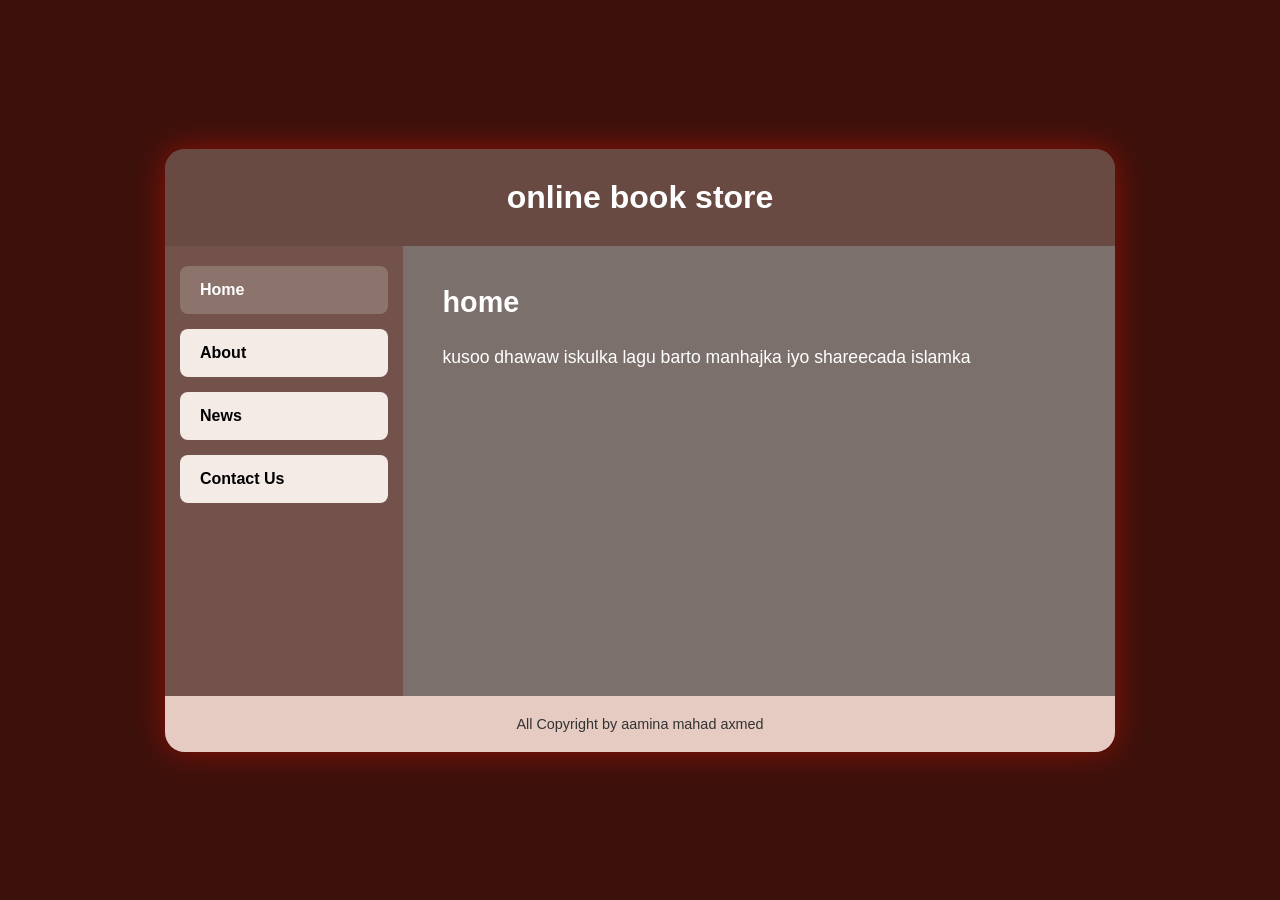
==== index.html @ 4180969d "Add files via upload" ====
<!DOCTYPE html>
<html lang="so">
<head>
    <meta charset="UTF-8">
    <meta name="viewport" content="width=device-width, initial-scale=1.0">
    <title>shareca school</title>
    <link rel="stylesheet" href="style.css">
</head>
<body>

    <div class="store-container">
        <header class="store-header">
            <h1>online book store</h1>
        </header>

        <div class="main-layout">
            <nav class="sidebar">
                <ul>
                    <li><a href="index.html" class="nav-item active">Home</a></li>
                    <li><a href="about.html" class="nav-item">About</a></li>
                    <li><a href="news.html" class="nav-item">News</a></li>
                    <li><a href="contact.html" class="nav-item">Contact Us</a></li>
                </ul>
            </nav>

            <main class="content-area">
                <h2>home</h2>
                <p>kusoo dhawaw iskulka lagu barto manhajka iyo shareecada islamka</p>
            </main>
        </div>

        <footer class="store-footer">
            <p>All Copyright by aamina mahad axmed</p>
        </footer>
    </div>

</body>
</html>
---- style.css ----
/* Reset basic margins and paddings */
* {
    margin: 0;
    padding: 0;
    box-sizing: border-box;
    font-family: Arial, sans-serif;
}

/* Overall page background (Deep dark red/brown) */
body {
    background-color: #3d110b; 
    display: flex;
    justify-content: center;
    align-items: center;
    min-height: 100vh;
    padding: 20px;
}

/* Main rounded application window with red glow effect */
.store-container {
    width: 100%;
    max-width: 950px;
    background-color: #6d4c41; /* Fallback base color */
    border-radius: 20px;
    overflow: hidden;
    box-shadow: 0 0 30px rgba(255, 20, 0, 0.4); /* Red outer glow */
    display: flex;
    flex-direction: column;
}

/* Header styling */
.store-header {
    background-color: #694a43;
    padding: 30px;
    text-align: center;
}

.store-header h1 {
    color: #ffffff;
    font-size: 2rem;
    font-weight: bold;
}

/* Layout for sidebar and content side-by-side */
.main-layout {
    display: flex;
    flex: 1;
    min-height: 450px;
}

/* Sidebar Navigation container */
.sidebar {
    background-color: #72524a;
    width: 25%;
    padding: 20px 15px;
}

.sidebar ul {
    list-style: none;
}

/* Individual Sidebar Menu Buttons */
.nav-item {
    display: block;
    background-color: #f4eae6;
    color: #000000;
    text-decoration: none;
    padding: 15px 20px;
    margin-bottom: 15px;
    border-radius: 8px;
    font-weight: bold;
    transition: background-color 0.2s ease;
}

/* Active State (Home button style) */
.nav-item.active {
    background-color: #8c736c;
    color: #ffffff;
}

/* Main Text Content container */
.content-area {
    background-color: #7c706c;
    width: 75%;
    padding: 40px;
    color: #ffffff;
}

.content-area h2 {
    font-size: 1.8rem;
    margin-bottom: 25px;
    font-weight: bold;
}

.content-area p {
    font-size: 1.1rem;
    line-height: 1.5;
}

/* Footer styling */
.store-footer {
    background-color: #e5cbc2;
    padding: 20px;
    text-align: center;
}

.store-footer p {
    color: #333333;
    font-size: 0.9rem;
}

/* Responsive adjust for smaller screens */
@media (max-width: 768px) {
    .main-layout {
        flex-direction: column;
    }
    .sidebar, .content-area {
        width: 100%;
    }
}
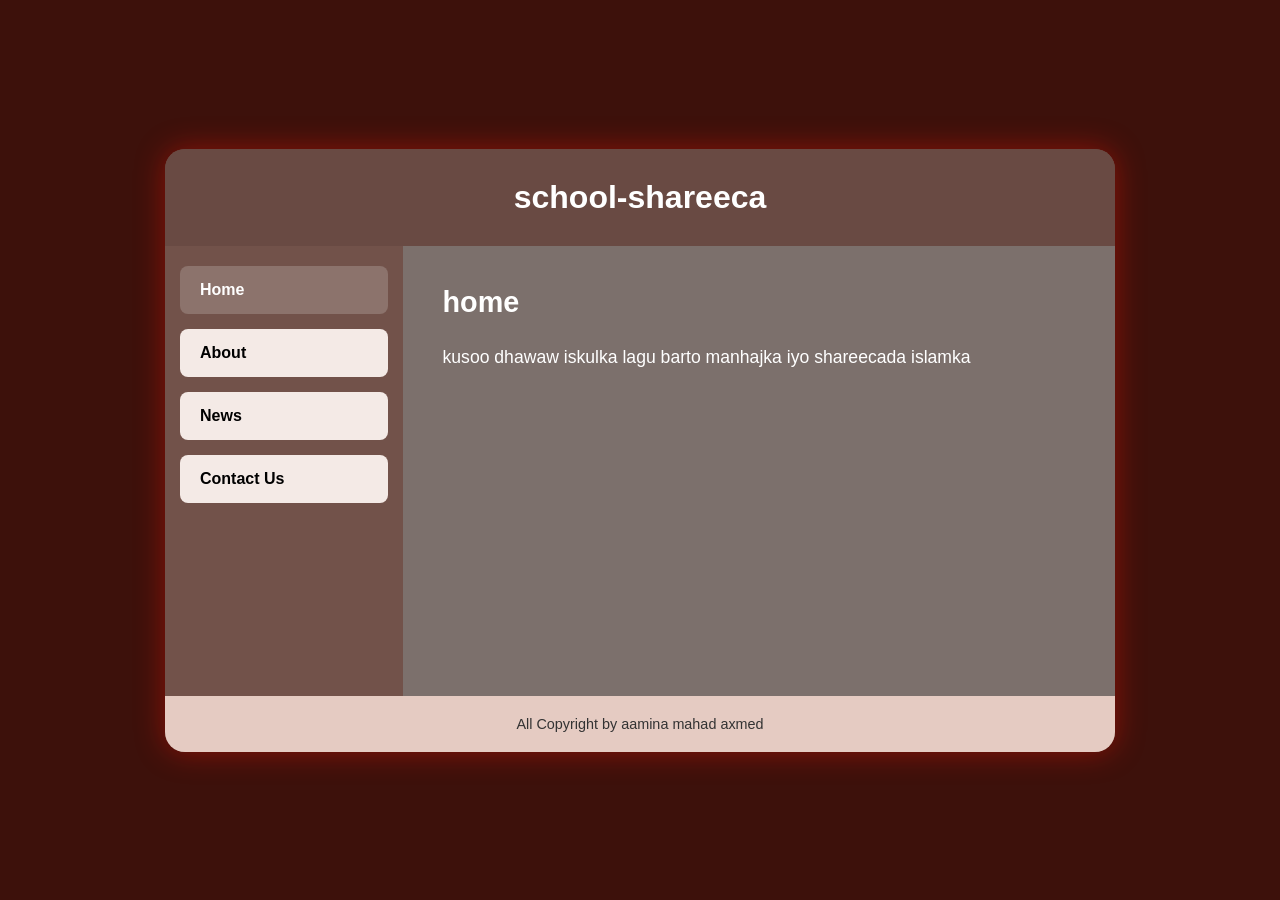
==== commit 0e855b7f: "Add files via upload" ====
--- a/index.html
+++ b/index.html
@@ -10,7 +10,7 @@
 
     <div class="store-container">
         <header class="store-header">
-            <h1>online book store</h1>
+            <h1>school-shareeca</h1>
         </header>
 
         <div class="main-layout">
